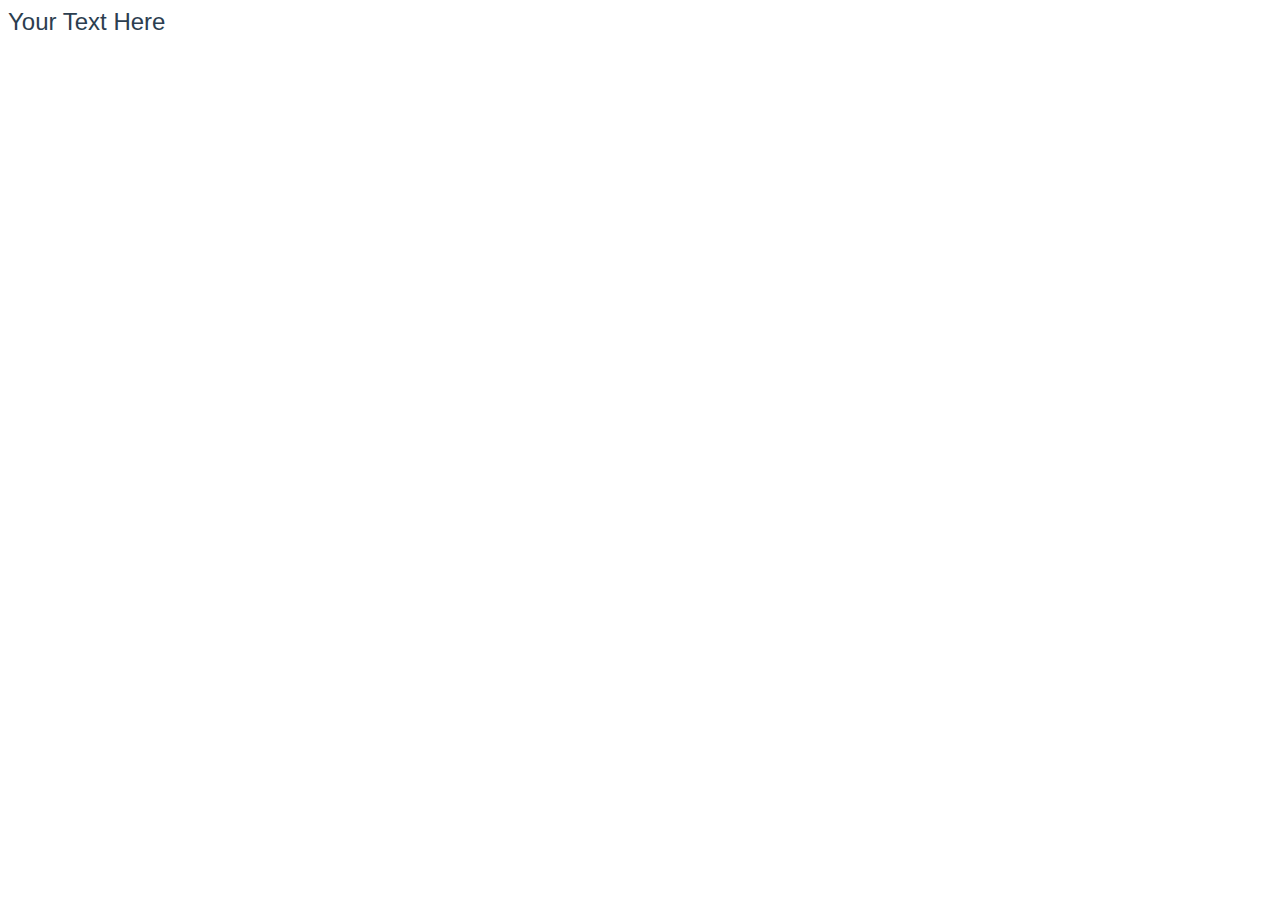
==== test.html @ 797c399f "update" ====
<!DOCTYPE html>
<html lang="en">
<head>
    <meta charset="UTF-8">
    <meta name="viewport" content="width=device-width, initial-scale=1.0">
    <title>Blinking Animation</title>
    <style>
       

        .ani {
            font-family: 'Arial', sans-serif;
            text-decoration: none;
            font-size: 24px;
            color: #2c3e50; /* Darker color */
            position: relative;
            animation: blink 2s infinite; /* Slower animation */
        }

        .ani:hover {
            animation: none; /* Stop the animation on hover */
        }

        @keyframes blink {
            0%, 100% {
                opacity: 0.3; /* Slightly visible */
            }
            50% {
                opacity: 1;
            }
        }
    </style>
</head>
<body>
    <a class="ani" href="#">Your Text Here</a>
</body>
</html>
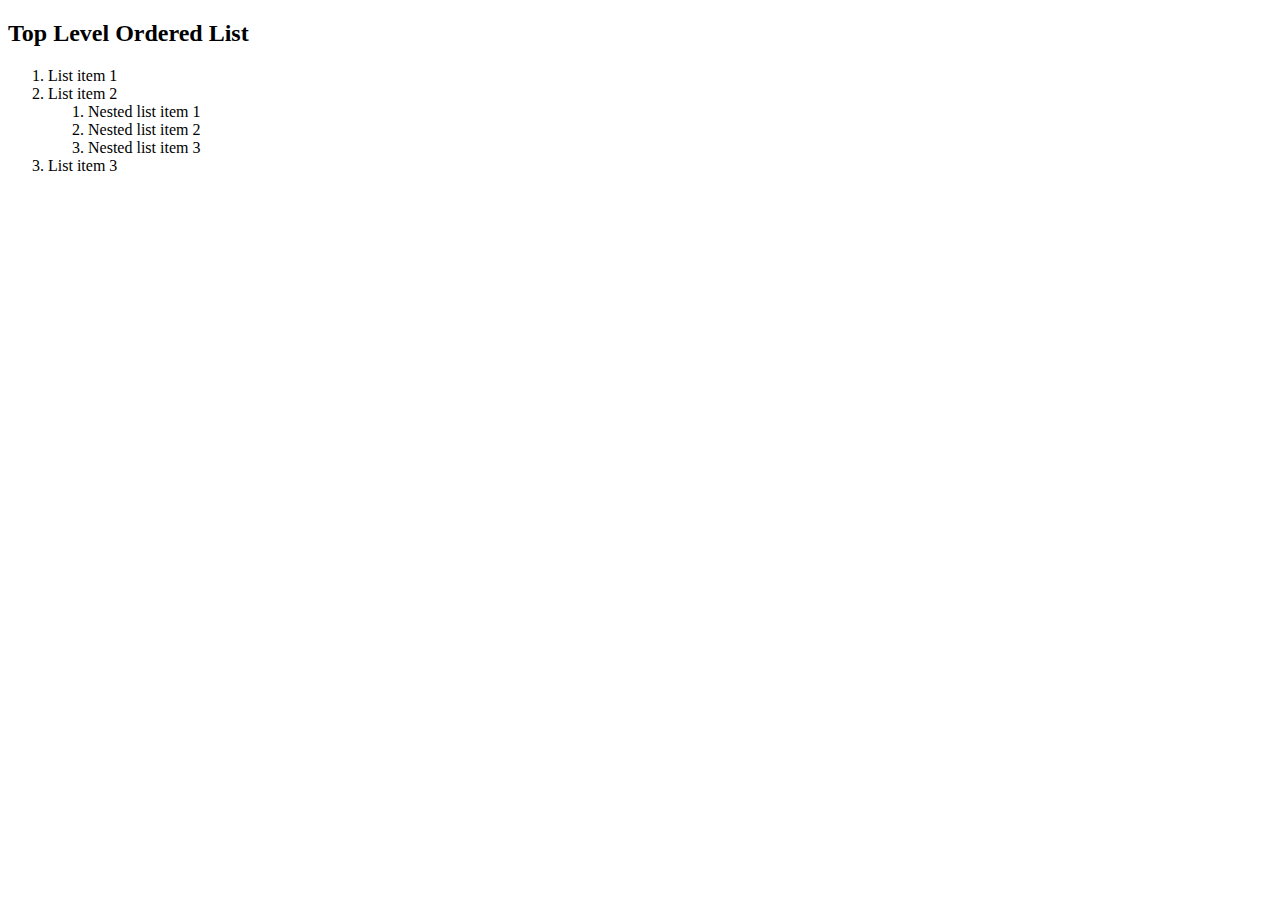
==== commit b4a1f156: "update" ====
--- a/test.html
+++ b/test.html
@@ -3,34 +3,22 @@
 <head>
     <meta charset="UTF-8">
     <meta name="viewport" content="width=device-width, initial-scale=1.0">
-    <title>Blinking Animation</title>
-    <style>
-       
-
-        .ani {
-            font-family: 'Arial', sans-serif;
-            text-decoration: none;
-            font-size: 24px;
-            color: #2c3e50; /* Darker color */
-            position: relative;
-            animation: blink 2s infinite; /* Slower animation */
-        }
-
-        .ani:hover {
-            animation: none; /* Stop the animation on hover */
-        }
-
-        @keyframes blink {
-            0%, 100% {
-                opacity: 0.3; /* Slightly visible */
-            }
-            50% {
-                opacity: 1;
-            }
-        }
-    </style>
+    <title>Nested Ordered List Example</title>
 </head>
 <body>
-    <a class="ani" href="#">Your Text Here</a>
+
+    <h2>Top Level Ordered List</h2>
+    <ol>
+        <li>List item 1</li>
+        <li>List item 2
+            <ol>
+                <li>Nested list item 1</li>
+                <li>Nested list item 2</li>
+                <li>Nested list item 3</li>
+            </ol>
+        </li>
+        <li>List item 3</li>
+    </ol>
+
 </body>
 </html>
